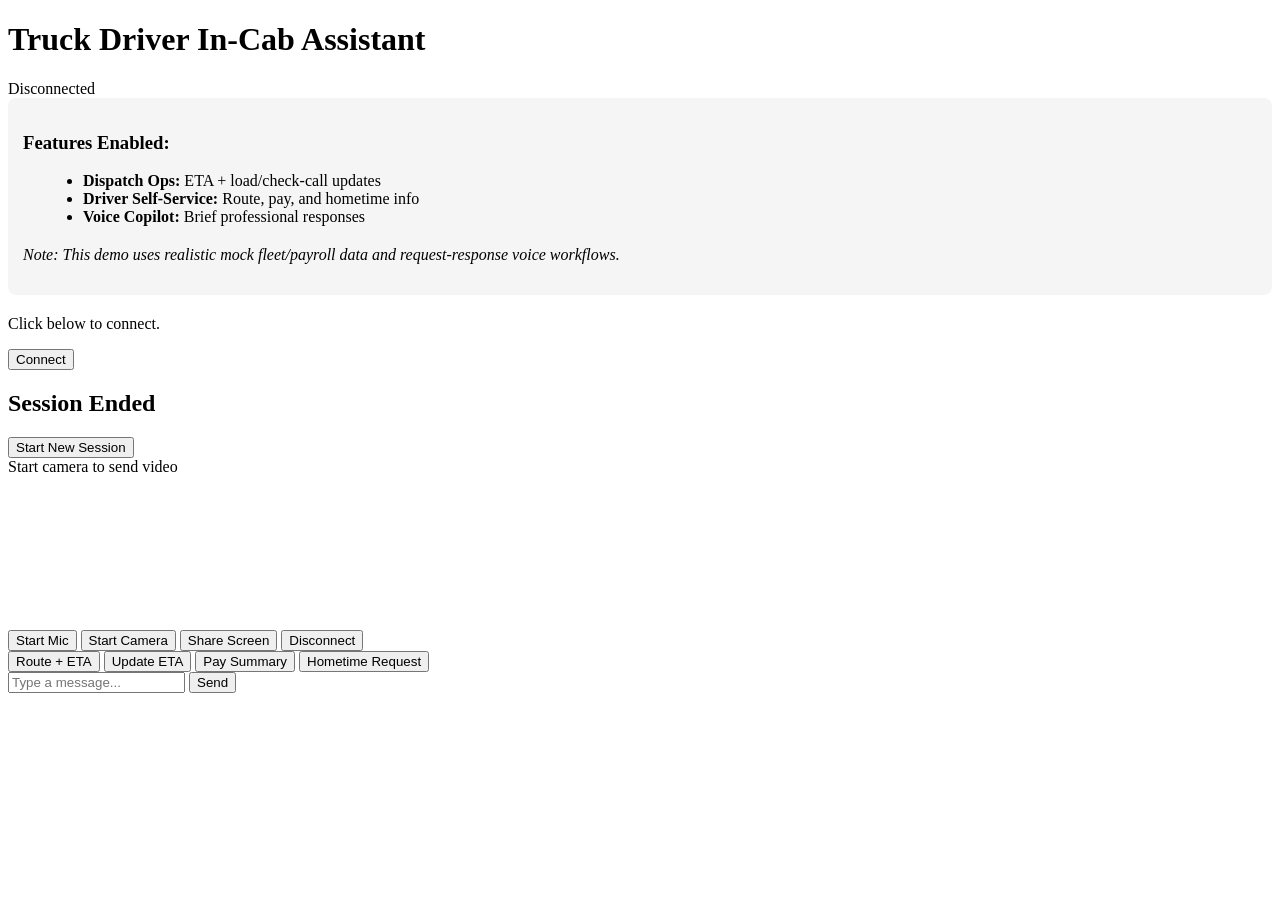
==== gemini-live-genai-python-sdk/frontend/index.html @ 484f1d95 "Initialize trucking voice assistant demo with tool-driven dispatch workflows" ====
<!DOCTYPE html>
<html lang="en">
  <head>
    <meta charset="UTF-8" />
    <meta name="viewport" content="width=device-width, initial-scale=1.0" />
    <title>Truck Driver In-Cab Assistant</title>
    <link rel="stylesheet" href="/static/style.css" />
  </head>
  <body>
    <div class="container">
      <header>
        <h1>Truck Driver In-Cab Assistant</h1>
        <div style="display: flex; gap: 10px; align-items: center">
          <div id="status" class="status disconnected">Disconnected</div>
        </div>
      </header>

      <main>
        <div class="auth-section" id="auth-section">
          <div
            class="description-box"
            style="
              margin-bottom: 20px;
              padding: 15px;
              background: #f5f5f5;
              border-radius: 8px;
              text-align: left;
            "
          >
            <h3>Features Enabled:</h3>
            <ul style="margin: 10px 0 20px 20px">
              <li>
                <strong>Dispatch Ops:</strong> ETA + load/check-call updates
              </li>
              <li>
                <strong>Driver Self-Service:</strong> Route, pay, and hometime info
              </li>
              <li><strong>Voice Copilot:</strong> Brief professional responses</li>
            </ul>
            <p>
              <em
                >Note: This demo uses realistic mock fleet/payroll data and
                request-response voice workflows.</em
              >
            </p>
          </div>
          <p>Click below to connect.</p>
          <button id="connectBtn" class="btn">Connect</button>
        </div>

        <div class="session-end-section hidden" id="session-end-section">
          <h2>Session Ended</h2>
          <button id="restartBtn" class="btn">Start New Session</button>
        </div>

        <div class="app-section hidden" id="app-section">
          <div class="app-grid">
            <div class="left-panel">
              <div class="video-container">
                <div id="video-placeholder">Start camera to send video</div>
                <video id="video-preview" autoplay playsinline muted></video>
                <canvas id="video-canvas" style="display: none"></canvas>
              </div>

              <div class="controls">
                <button id="micBtn" class="btn icon-btn">Start Mic</button>
                <button id="cameraBtn" class="btn icon-btn">
                  Start Camera
                </button>
                <button id="screenBtn" class="btn icon-btn">
                  Share Screen
                </button>
                <button id="disconnectBtn" class="btn icon-btn danger">
                  Disconnect
                </button>
              </div>
            </div>

            <div class="right-panel">
              <div class="quick-actions">
                <button class="btn quick-action" data-prompt="Give me my current route status and ETA.">
                  Route + ETA
                </button>
                <button class="btn quick-action" data-prompt="Update my ETA to 2026-03-28T21:00:00 because of traffic near Little Rock.">
                  Update ETA
                </button>
                <button class="btn quick-action" data-prompt="What's my pay summary for this week?">
                  Pay Summary
                </button>
                <button class="btn quick-action" data-prompt="Submit hometime request from 2026-04-10 to 2026-04-14 in Nashville.">
                  Hometime Request
                </button>
              </div>
              <div class="chat-log" id="chat-log"></div>
              <div class="input-area">
                <input
                  type="text"
                  id="textInput"
                  placeholder="Type a message..."
                />
                <button id="sendBtn" class="btn">Send</button>
              </div>
            </div>
          </div>
        </div>
      </main>
    </div>
    <script src="/static/media-handler.js"></script>
    <script src="/static/gemini-client.js"></script>
    <script src="/static/main.js"></script>
  </body>
</html>
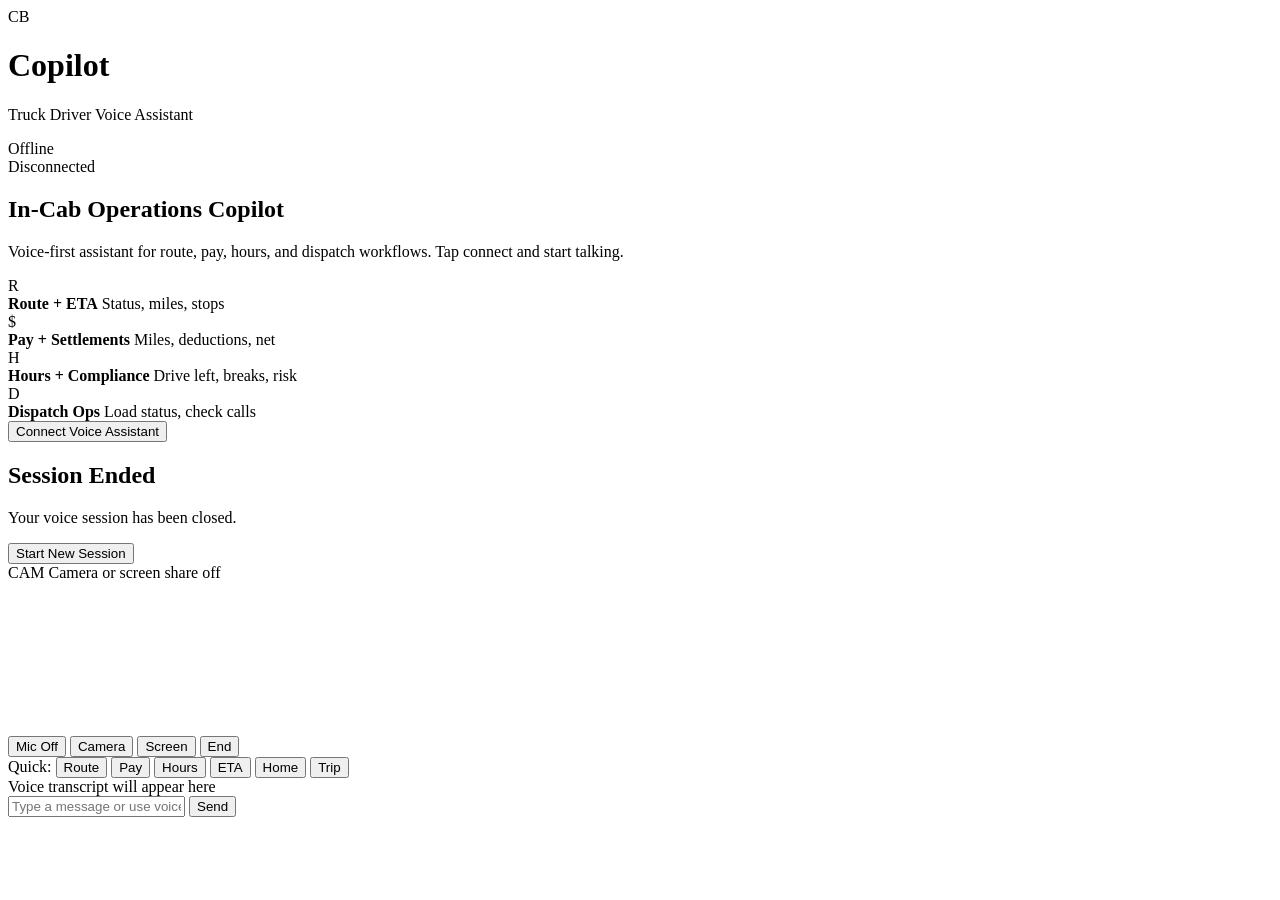
==== commit e99eab92: "Polish demo: rugged console UI, toast confirmations, voice reliability, expanded driver data tools -" ====
--- a/gemini-live-genai-python-sdk/frontend/index.html
+++ b/gemini-live-genai-python-sdk/frontend/index.html
@@ -3,102 +3,123 @@
   <head>
     <meta charset="UTF-8" />
     <meta name="viewport" content="width=device-width, initial-scale=1.0" />
-    <title>Truck Driver In-Cab Assistant</title>
+    <title>Truck Driver Voice Assistant</title>
     <link rel="stylesheet" href="/static/style.css" />
   </head>
   <body>
+    <div id="toast-container"></div>
+
     <div class="container">
       <header>
-        <h1>Truck Driver In-Cab Assistant</h1>
-        <div style="display: flex; gap: 10px; align-items: center">
+        <div class="header-brand">
+          <div class="brand-icon">CB</div>
+          <div>
+            <h1>Copilot</h1>
+            <p class="header-subtitle">Truck Driver Voice Assistant</p>
+          </div>
+        </div>
+        <div class="header-right">
+          <div id="session-indicator" class="session-indicator off">
+            <span class="indicator-dot"></span>
+            <span id="session-label">Offline</span>
+          </div>
           <div id="status" class="status disconnected">Disconnected</div>
         </div>
       </header>
 
       <main>
         <div class="auth-section" id="auth-section">
-          <div
-            class="description-box"
-            style="
-              margin-bottom: 20px;
-              padding: 15px;
-              background: #f5f5f5;
-              border-radius: 8px;
-              text-align: left;
-            "
-          >
-            <h3>Features Enabled:</h3>
-            <ul style="margin: 10px 0 20px 20px">
-              <li>
-                <strong>Dispatch Ops:</strong> ETA + load/check-call updates
-              </li>
-              <li>
-                <strong>Driver Self-Service:</strong> Route, pay, and hometime info
-              </li>
-              <li><strong>Voice Copilot:</strong> Brief professional responses</li>
-            </ul>
-            <p>
-              <em
-                >Note: This demo uses realistic mock fleet/payroll data and
-                request-response voice workflows.</em
-              >
-            </p>
+          <div class="hero-section">
+            <h2>In-Cab Operations Copilot</h2>
+            <p class="hero-desc">Voice-first assistant for route, pay, hours, and dispatch workflows. Tap connect and start talking.</p>
           </div>
-          <p>Click below to connect.</p>
-          <button id="connectBtn" class="btn">Connect</button>
+          <div class="mvp-grid">
+            <div class="mvp-card">
+              <span class="mvp-icon">R</span>
+              <div>
+                <strong>Route + ETA</strong>
+                <span class="mvp-detail">Status, miles, stops</span>
+              </div>
+            </div>
+            <div class="mvp-card">
+              <span class="mvp-icon">$</span>
+              <div>
+                <strong>Pay + Settlements</strong>
+                <span class="mvp-detail">Miles, deductions, net</span>
+              </div>
+            </div>
+            <div class="mvp-card">
+              <span class="mvp-icon">H</span>
+              <div>
+                <strong>Hours + Compliance</strong>
+                <span class="mvp-detail">Drive left, breaks, risk</span>
+              </div>
+            </div>
+            <div class="mvp-card">
+              <span class="mvp-icon">D</span>
+              <div>
+                <strong>Dispatch Ops</strong>
+                <span class="mvp-detail">Load status, check calls</span>
+              </div>
+            </div>
+          </div>
+          <button id="connectBtn" class="btn btn-connect">Connect Voice Assistant</button>
         </div>
 
         <div class="session-end-section hidden" id="session-end-section">
           <h2>Session Ended</h2>
-          <button id="restartBtn" class="btn">Start New Session</button>
+          <p class="session-end-desc">Your voice session has been closed.</p>
+          <button id="restartBtn" class="btn btn-connect">Start New Session</button>
         </div>
 
         <div class="app-section hidden" id="app-section">
           <div class="app-grid">
             <div class="left-panel">
               <div class="video-container">
-                <div id="video-placeholder">Start camera to send video</div>
+                <div id="video-placeholder">
+                  <span class="placeholder-icon">CAM</span>
+                  <span>Camera or screen share off</span>
+                </div>
                 <video id="video-preview" autoplay playsinline muted></video>
                 <canvas id="video-canvas" style="display: none"></canvas>
               </div>
 
               <div class="controls">
-                <button id="micBtn" class="btn icon-btn">Start Mic</button>
-                <button id="cameraBtn" class="btn icon-btn">
-                  Start Camera
+                <button id="micBtn" class="btn ctrl-btn" data-active="false">
+                  <span class="ctrl-label">Mic Off</span>
                 </button>
-                <button id="screenBtn" class="btn icon-btn">
-                  Share Screen
+                <button id="cameraBtn" class="btn ctrl-btn" data-active="false">
+                  <span class="ctrl-label">Camera</span>
                 </button>
-                <button id="disconnectBtn" class="btn icon-btn danger">
-                  Disconnect
+                <button id="screenBtn" class="btn ctrl-btn" data-active="false">
+                  <span class="ctrl-label">Screen</span>
+                </button>
+                <button id="disconnectBtn" class="btn ctrl-btn danger">
+                  <span class="ctrl-label">End</span>
                 </button>
               </div>
             </div>
 
             <div class="right-panel">
               <div class="quick-actions">
-                <button class="btn quick-action" data-prompt="Give me my current route status and ETA.">
-                  Route + ETA
-                </button>
-                <button class="btn quick-action" data-prompt="Update my ETA to 2026-03-28T21:00:00 because of traffic near Little Rock.">
-                  Update ETA
-                </button>
-                <button class="btn quick-action" data-prompt="What's my pay summary for this week?">
-                  Pay Summary
-                </button>
-                <button class="btn quick-action" data-prompt="Submit hometime request from 2026-04-10 to 2026-04-14 in Nashville.">
-                  Hometime Request
-                </button>
+                <span class="qa-label">Quick:</span>
+                <button class="btn qa-btn" data-prompt="Give me my current route status and ETA.">Route</button>
+                <button class="btn qa-btn" data-prompt="What's my pay summary for this week?">Pay</button>
+                <button class="btn qa-btn" data-prompt="How much drive time do I have left?">Hours</button>
+                <button class="btn qa-btn" data-prompt="Update my ETA because of traffic.">ETA</button>
+                <button class="btn qa-btn" data-prompt="Submit hometime request starting next week for 4 days in Nashville.">Home</button>
+                <button class="btn qa-btn" data-prompt="Check my trip execution status.">Trip</button>
               </div>
-              <div class="chat-log" id="chat-log"></div>
+              <div class="chat-log" id="chat-log">
+                <div class="chat-empty">Voice transcript will appear here</div>
+              </div>
               <div class="input-area">
                 <input
                   type="text"
                   id="textInput"
-                  placeholder="Type a message..."
+                  placeholder="Type a message or use voice..."
                 />
-                <button id="sendBtn" class="btn">Send</button>
+                <button id="sendBtn" class="btn btn-send">Send</button>
               </div>
             </div>
           </div>
